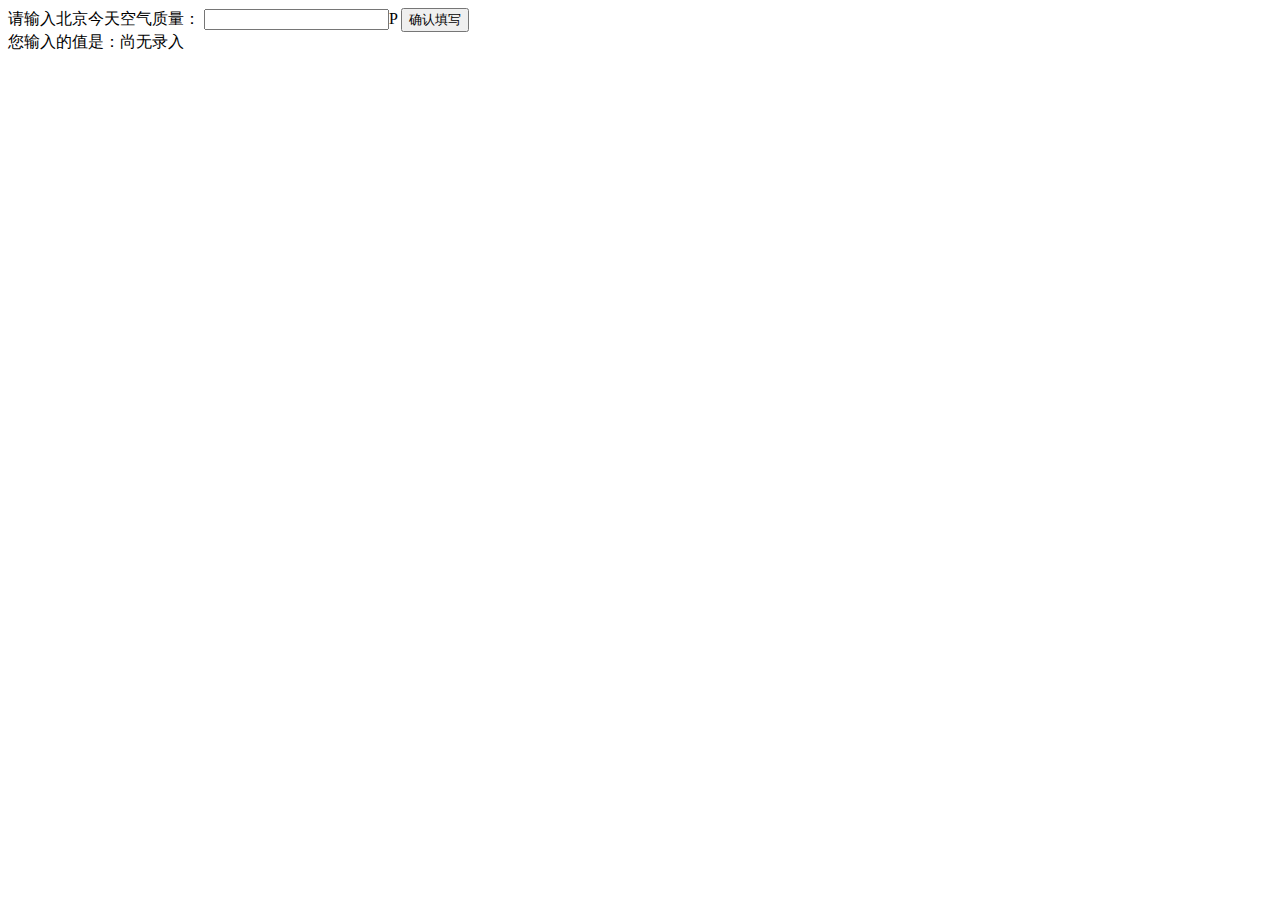
==== task13/index.html @ 90a12737 "task13" ====
<!DOCTYPE html>
<html>

<head>
    <meta charset="utf-8">
    <title>IFE JavaScript Task 013</title>
</head>

<body>
    <label>请输入北京今天空气质量：
        <input id="aqi-input" type="text">P
    </label>
    <button id="button">确认填写</button>
    <div>您输入的值是：<span id="aqi-display">尚无录入</span></div>
    <script type="text/javascript">
    (function() {
        /*  
        在注释下方写下代码
        给按钮button绑定一个点击事件
        在事件处理函数中
        获取aqi-input输入的值，并显示在aqi-display中
        */

        var btn = document.getElementById('button');
        var input = document.getElementById('aqi-input');
        var span = document.getElementById('aqi-display');
        btn.addEventListener("click", function() {

            var text = input.value;
            setSpanVal(span,text);
        }, false);

        input.addEventListener("keyup", function(e) {

            var code = e.keyCode;
            if (code == 13) {
                setSpanVal(span,this.value);
            }
        })

        function setSpanVal(dom, text) {
            dom.innerHTML = text;
        }

    })();
    </script>
</body>

</html>
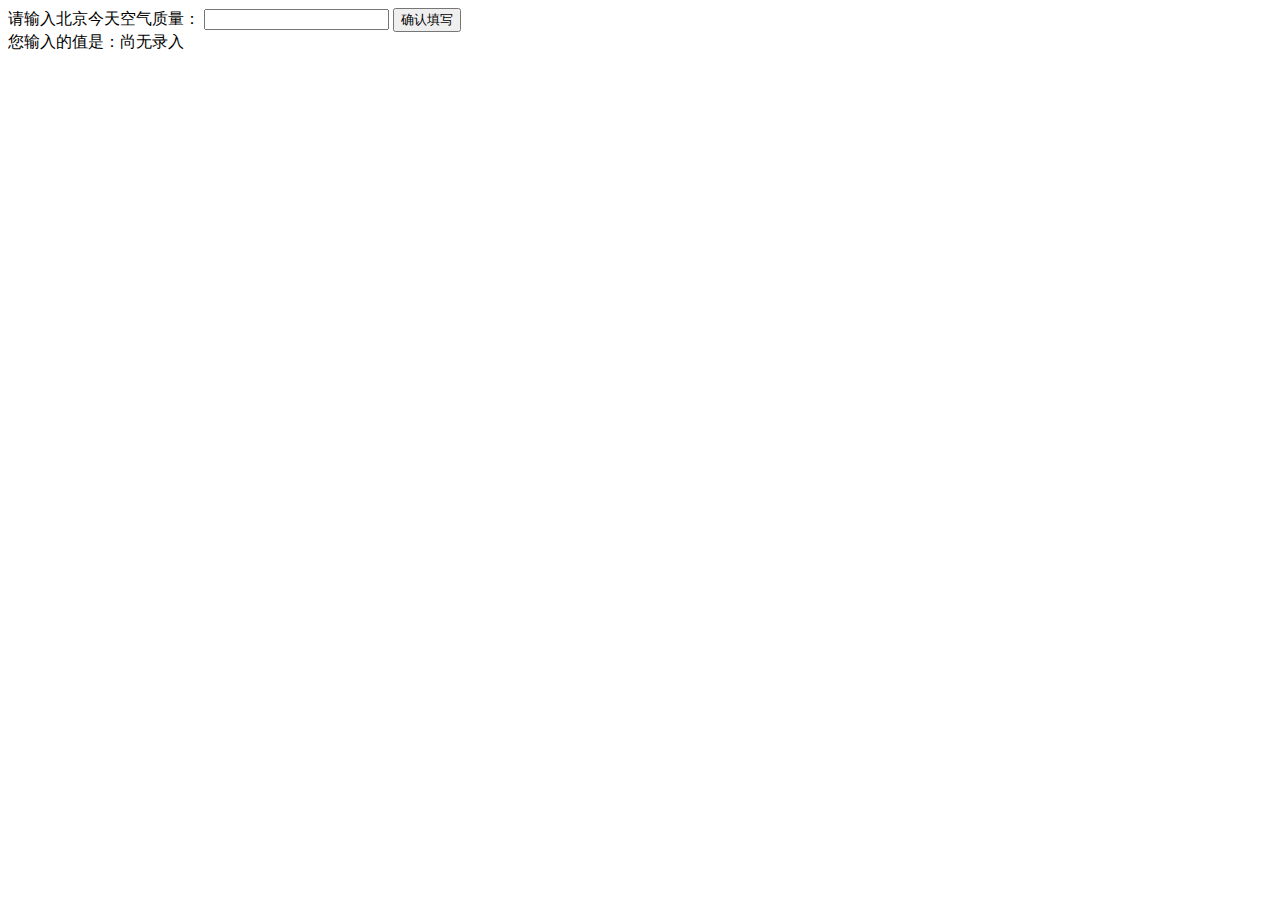
==== commit 559cbf88: "m" ====
--- a/task13/index.html
+++ b/task13/index.html
@@ -8,7 +8,7 @@
 
 <body>
     <label>请输入北京今天空气质量：
-        <input id="aqi-input" type="text">P
+        <input id="aqi-input" type="text">
     </label>
     <button id="button">确认填写</button>
     <div>您输入的值是：<span id="aqi-display">尚无录入</span></div>
@@ -27,14 +27,14 @@
         btn.addEventListener("click", function() {
 
             var text = input.value;
-            setSpanVal(span,text);
+            setSpanVal(span, text);
         }, false);
 
         input.addEventListener("keyup", function(e) {
 
             var code = e.keyCode;
             if (code == 13) {
-                setSpanVal(span,this.value);
+                setSpanVal(span, this.value);
             }
         })
 
@@ -42,6 +42,25 @@
             dom.innerHTML = text;
         }
 
+ 
+        var addEvent = (function() {
+            if (window.addEventListener) {
+                return function(dom, ev, fn) {
+                    dom.addEventListener(ev, fn, false);
+                }
+            } else if (window.attachEvent) {
+                return function(dom, ev, fn) {
+                    dom.attachEvent("on" + ev, function(){
+                      fn.apply(dom,arguments);
+                    });
+                }
+            } else {
+                return function(dom, ev, fn) {
+                    dom["on" + ev] = fn;
+                }
+            }
+
+        })();
     })();
     </script>
 </body>
